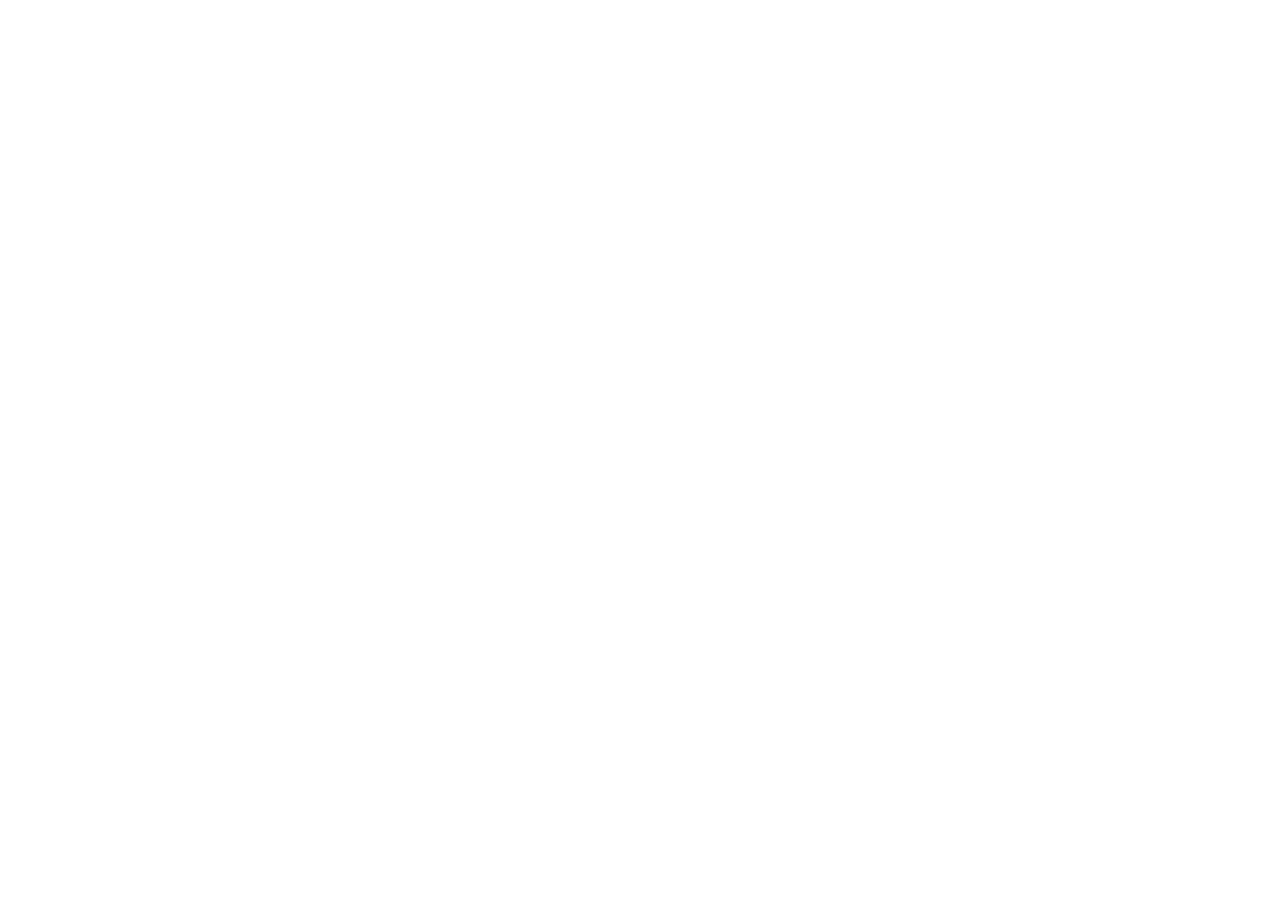
==== public/index.html @ 0c678f94 "commit inicial" ====
<!DOCTYPE html>
<html lang="en">
  <head>
    <meta charset="utf-8" />
    <meta name="viewport" content="width=device-width, initial-scale=1" />
    <title>React App</title>
  </head>
  <body>
    <noscript>You need to enable JavaScript to run this app.</noscript>
    <div class="root"></div>
  </body>
</html>
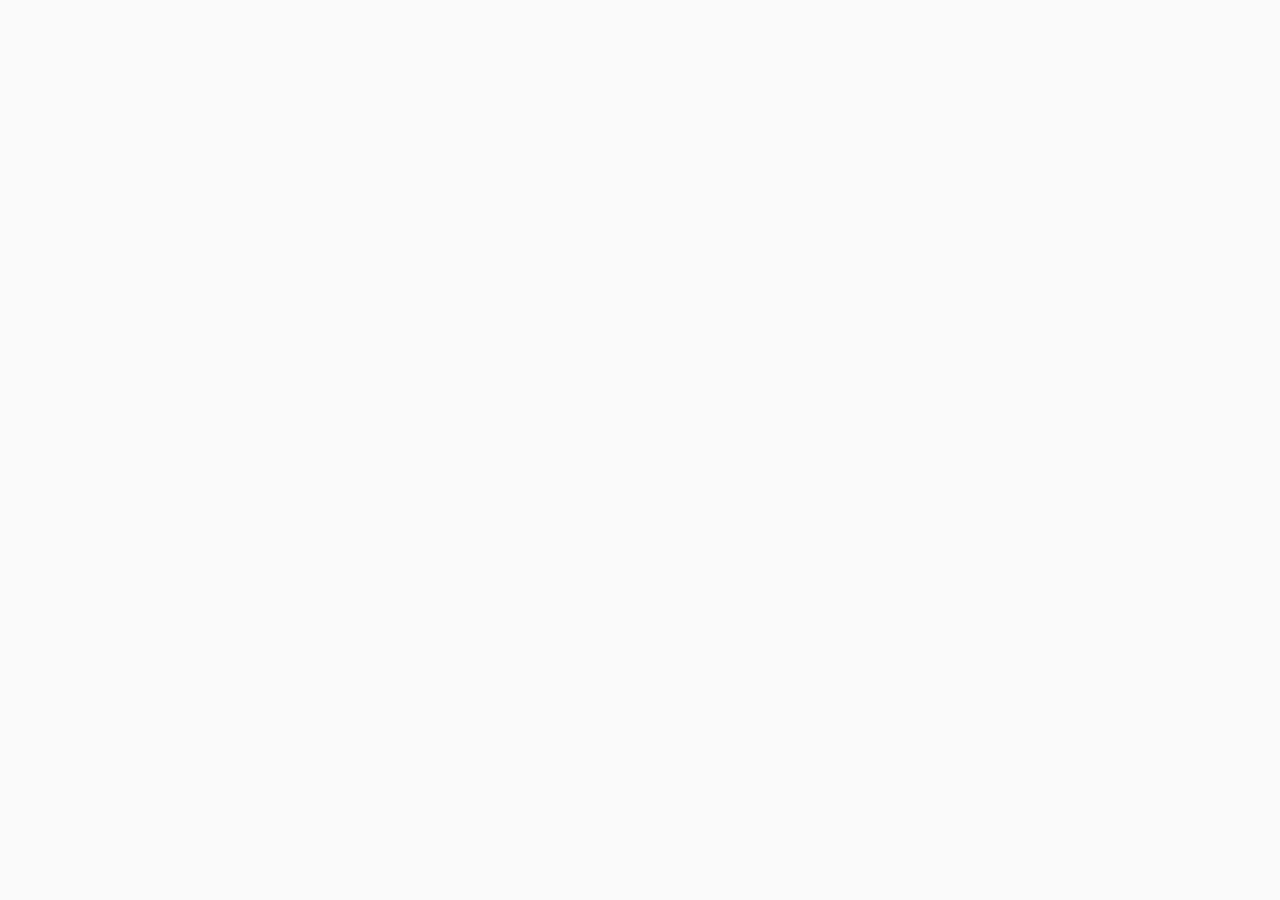
==== commit 77ec620b: "adicao componentes topo sidebar stores posts" ====
--- a/public/index.html
+++ b/public/index.html
@@ -3,10 +3,17 @@
   <head>
     <meta charset="utf-8" />
     <meta name="viewport" content="width=device-width, initial-scale=1" />
-    <title>React App</title>
+    <link rel="preconnect" href="https://fonts.gstatic.com">
+    <link href="https://fonts.googleapis.com/css2?family=Roboto:ital,wght@0,100;0,300;0,500;1,400&display=swap"
+      rel="stylesheet">
+  <link rel="stylesheet" href="./reset.css" />
+  <link rel="stylesheet" href="./style.css" />
+    <title>Instagram</title>
   </head>
   <body>
     <noscript>You need to enable JavaScript to run this app.</noscript>
     <div class="root"></div>
+    <script src="https://unpkg.com/ionicons@5.4.0/dist/ionicons.js"></script>
+    <script src ="../src/index.js"></script>
   </body>
 </html>
--- a/public/style.css
+++ b/public/style.css
@@ -0,0 +1,307 @@
+* {
+  box-sizing: border-box;
+}
+
+body {
+  background-color: #FAFAFA;
+  margin: 54px 0 0;
+  font-family: 'Roboto', sans-serif;
+  color: #262626;
+  font-weight: 400;
+  font-size: 14px;
+}
+
+.navbar {
+  width: 100%;
+  display: flex;
+  justify-content: center;
+  height: 54px;
+  border-bottom: 1px solid #DBDBDB;
+  font-size: 22px;
+  background-color: #FFF;
+  position: fixed;
+  top: 0;
+  left: 0;
+  z-index: 2;
+}
+
+.navbar ion-icon, .navbar img {
+  cursor: pointer;
+}
+
+.navbar .container {
+  width: 100%;
+  max-width: 935px;
+  display: flex;
+  justify-content: space-between;
+  align-items: center;
+  height: 100%;
+}
+
+.navbar .container > * {
+  display: flex;
+  align-items: center;
+  height: 100%;
+}
+
+.navbar .logo img {
+  position: relative;
+  top: 3px;
+}
+
+.navbar .logo .separador {
+  width: 1px;
+  height: 22px;
+  background-color: #DBDBDB;
+  margin: 0 10px;
+}
+
+.navbar .pesquisa input {
+  width: 215px;
+  height: 28px;
+  border-radius: 3px;
+  background-color: #FAFAFA;
+  border: 1px solid #DBDBDB;
+  color: #979797;
+  text-align: center;
+}
+
+.navbar .icones ion-icon {
+  margin: 0 5px;
+}
+
+.navbar .icones-mobile {
+  display: none;
+}
+
+.corpo {
+  display: flex;
+  justify-content: space-between;
+  width: 935px;
+  margin: 0 auto;
+  margin-top: 88px;
+}
+
+.esquerda {
+  width: 100%;
+  max-width: 614px;
+}
+
+.stories {
+  display: flex;
+  align-items: center;
+  height: 118px;
+  border-radius: 3px;
+  border: 1px solid #DBDBDB;
+  padding: 0 18px;
+  overflow: hidden;
+  position: relative;
+}
+
+.story {
+  display: flex;
+  height: 100%;
+  flex-direction: column;
+  justify-content: space-around;
+  align-items: center;
+  padding: 14px 0;
+  font-size: 12px;
+  cursor: pointer;
+  margin-right: 10px;
+}
+
+.story .imagem {
+  display: flex;
+  justify-content: center;
+  align-items: center;
+  height: 66px;
+  width: 66px;
+  background-image: url('../assets/img/story-circle.svg');
+  
+}
+
+.story .imagem img {
+  width: 56px;
+  height: 56px;
+  border-radius: 50%;
+}
+
+.story .usuario {
+  width: 66px;
+  overflow: hidden;
+  text-overflow: ellipsis;
+  text-align: center;
+  height: 14px;
+}
+
+.stories .setinha {
+  position: absolute;
+  right: 10px;
+  top: 45px;
+  height: 32px;
+  width: 32px;
+  color: #FFF;
+  font-size: 28px;
+  cursor: pointer;
+}
+
+.post {
+  border-radius: 3px;
+  border: 1px solid #DBDBDB;
+  display: flex;
+  flex-direction: column;
+  margin-top: 18px;
+}
+
+.post .topo {
+  display: flex;
+  justify-content: space-between;
+  padding: 13px 16px;
+  font-size: 14px;
+  font-weight: 500;
+}
+
+.post .topo .usuario, .post .topo .acoes {
+  display: flex;
+  align-items: center;
+}
+
+.post .topo img {
+  width: 32px;
+  height: 32px;
+  margin-right: 10px;
+}
+
+.post .usuario, .post .topo img, .post .fundo img, .post ion-icon, .post strong, .usuario ion-icon, .usuario > img, .conteudo > img {
+  cursor: pointer;
+}
+
+.post .conteudo img {
+  width: 100%;
+}
+
+.post .fundo .acoes {
+  display: flex;
+  justify-content: space-between;
+  padding: 13px 16px;
+  font-size: 24px;
+}
+
+.post .fundo .acoes div:first-child ion-icon {
+  margin-right: 6px;
+}
+
+.post .fundo .curtidas {
+  display: flex;
+  align-items: center;
+  padding: 0 16px 13px;
+  font-weight: 300;
+}
+
+.post .fundo .curtidas img {
+  width: 20px;
+  height: 20px;
+  margin-right: 10px;
+}
+
+.post:last-child {
+  margin-bottom: 18px;
+}
+
+.sidebar {
+  padding-top: 24px;
+  position: sticky;
+  top: 88px;
+  width: 293px;
+}
+
+.sidebar > .usuario {
+  display: flex;
+  align-items: center;
+}
+
+.sidebar > .usuario img {
+  width: 56px;
+  height: 56px;
+  border-radius: 50%;
+}
+
+.sidebar > .usuario .texto {
+  display: flex;
+  flex-direction: column;
+  margin-left: 14px;
+  margin-bottom: 5px;
+  font-weight: 300;
+}
+
+.sidebar > .usuario .texto strong {
+  font-weight: 700;
+  color: #262626;
+}
+
+.sidebar .sugestoes .titulo {
+  display: flex;
+  justify-content: space-between;
+  align-items: center;
+  padding: 20px 0 14px;
+}
+
+.sidebar .sugestoes .sugestao {
+  display: flex;
+  justify-content: space-between;
+  align-items: center;
+  cursor: pointer;
+  height: 31px;
+  margin-bottom: 16px;
+}
+
+.sidebar .sugestoes .sugestao .usuario {
+  display: flex;
+}
+
+.sidebar .sugestoes img {
+  width: 32px;
+  height: 32px;
+}
+
+.sidebar .sugestoes .seguir {
+  color: #139EF2;
+  font-weight: 600;
+}
+
+.sidebar .sugestoes .sugestao .usuario .texto {
+  margin-left: 10px;
+  display: flex;
+  flex-direction: column;
+  justify-content: space-between;
+}
+
+.sidebar .sugestoes .sugestao .usuario .texto :last-child {
+  color: #8E8E8E;
+  font-weight: 400;
+}
+
+.links, .copyright {
+  font-size: 11px;
+  color: #C7C7C7;
+} 
+
+.links {
+  margin-top: 40px;
+  cursor: pointer;
+}
+
+.copyright {
+  margin-top: 18px;
+}
+
+ion-icon {
+  visibility: visible;
+}
+
+.usuario ion-icon {
+  margin-left: 5px;
+  padding-top: 5px;
+  color: black;
+}
+
